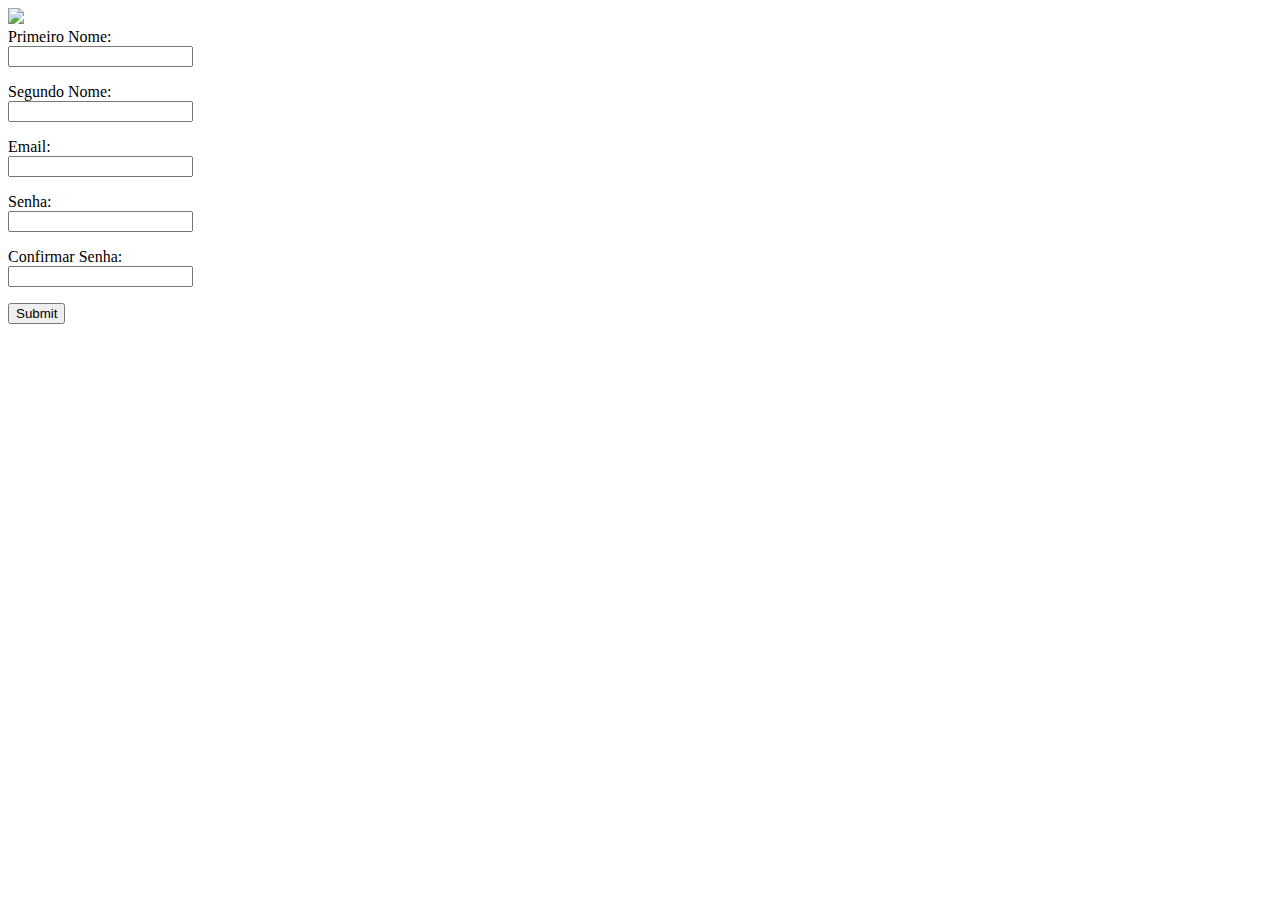
==== cadastro.html @ be056660 "Atualização do JS junto com o HTML do cadastro" ====
<!DOCTYPE html>
<html lang="pt-br">
<head>
    <meta charset="UTF-8">
    <meta http-equiv="X-UA-Compatible" content="IE=edge">
    <meta name="viewport" content="width=device-width, initial-scale=1.0">
    <link rel="stylesheet" href="style.css">
    <script type="text/javascript" src="./js/cadastro.js" defer></script>
    <title>FoodLink Cadastro</title>
</head>
<body class="body">
    <div>
        <img class="switch" src="./js/imgs/acesa.png" onclick="switchModos()"/>
    </div>
    <div class="container">
        <div class="form">
            <form method="post" action="./deuCerto.html" name="form" onsubmit="return validaCamposVazios()">
                <div>
                    <label for="firstName">Primeiro Nome:</label><br>
                    <input type="text" name="firstName" id="firstName" class="firstName" oninput="validaFirstName()">
                    <p class="errorFirstName"></p>
                </div>
                <div>
                    <label for="secondName">Segundo Nome:</label><br>
                    <input type="text" name="secondName" id="secondName" class="secondName" oninput="validaSecondName()">
                    <p class="errorSecondName"></p>
                </div>
                <div>
                    <label for="email">Email:</label><br>
                    <input type="text" name="email" id="email" class="email" oninput="validaEmail()">
                    <p class="errorEmail"></p>
                </div>
                <div>
                    <label for="password">Senha:</label><br>
                    <input type="password" name="password" id="password" class="password" oninput="validaPassword()">
                    <p class="errorPassword"></p>
                </div>
                <div>
                    <label for="confirmPassword">Confirmar Senha:</label><br>
                    <input type="password" name="confirmPassword" id="confirmPassword" class="confirmPassword" oninput="validaConfirmPassword()">
                    <p class="errorConfirmPassword"></p>
                </div>
                <input type="submit">
            </form>
            
        </div>
    </div>
</body>
</html>
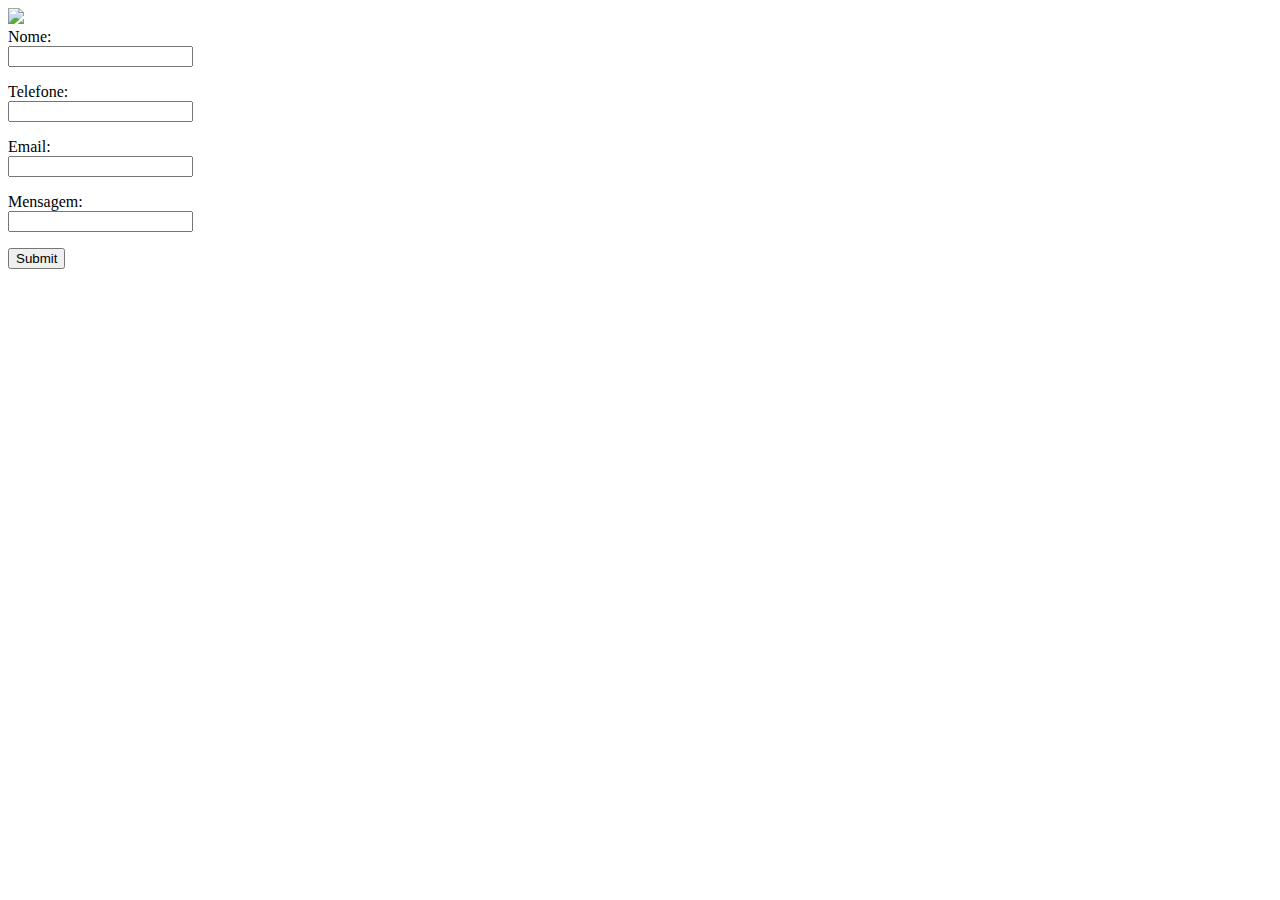
==== commit 1a0e9dc9: "Adicionando os nomes corretos ao html" ====
--- a/cadastro.html
+++ b/cadastro.html
@@ -16,12 +16,12 @@
         <div class="form">
             <form method="post" action="./deuCerto.html" name="form" onsubmit="return validaCamposVazios()">
                 <div>
-                    <label for="firstName">Primeiro Nome:</label><br>
+                    <label for="firstName">Nome:</label><br>
                     <input type="text" name="firstName" id="firstName" class="firstName" oninput="validaFirstName()">
                     <p class="errorFirstName"></p>
                 </div>
                 <div>
-                    <label for="secondName">Segundo Nome:</label><br>
+                    <label for="secondName">Telefone:</label><br>
                     <input type="text" name="secondName" id="secondName" class="secondName" oninput="validaSecondName()">
                     <p class="errorSecondName"></p>
                 </div>
@@ -31,15 +31,11 @@
                     <p class="errorEmail"></p>
                 </div>
                 <div>
-                    <label for="password">Senha:</label><br>
+                    <label for="password">Mensagem:</label><br>
                     <input type="password" name="password" id="password" class="password" oninput="validaPassword()">
                     <p class="errorPassword"></p>
                 </div>
-                <div>
-                    <label for="confirmPassword">Confirmar Senha:</label><br>
-                    <input type="password" name="confirmPassword" id="confirmPassword" class="confirmPassword" oninput="validaConfirmPassword()">
-                    <p class="errorConfirmPassword"></p>
-                </div>
+                
                 <input type="submit">
             </form>
             
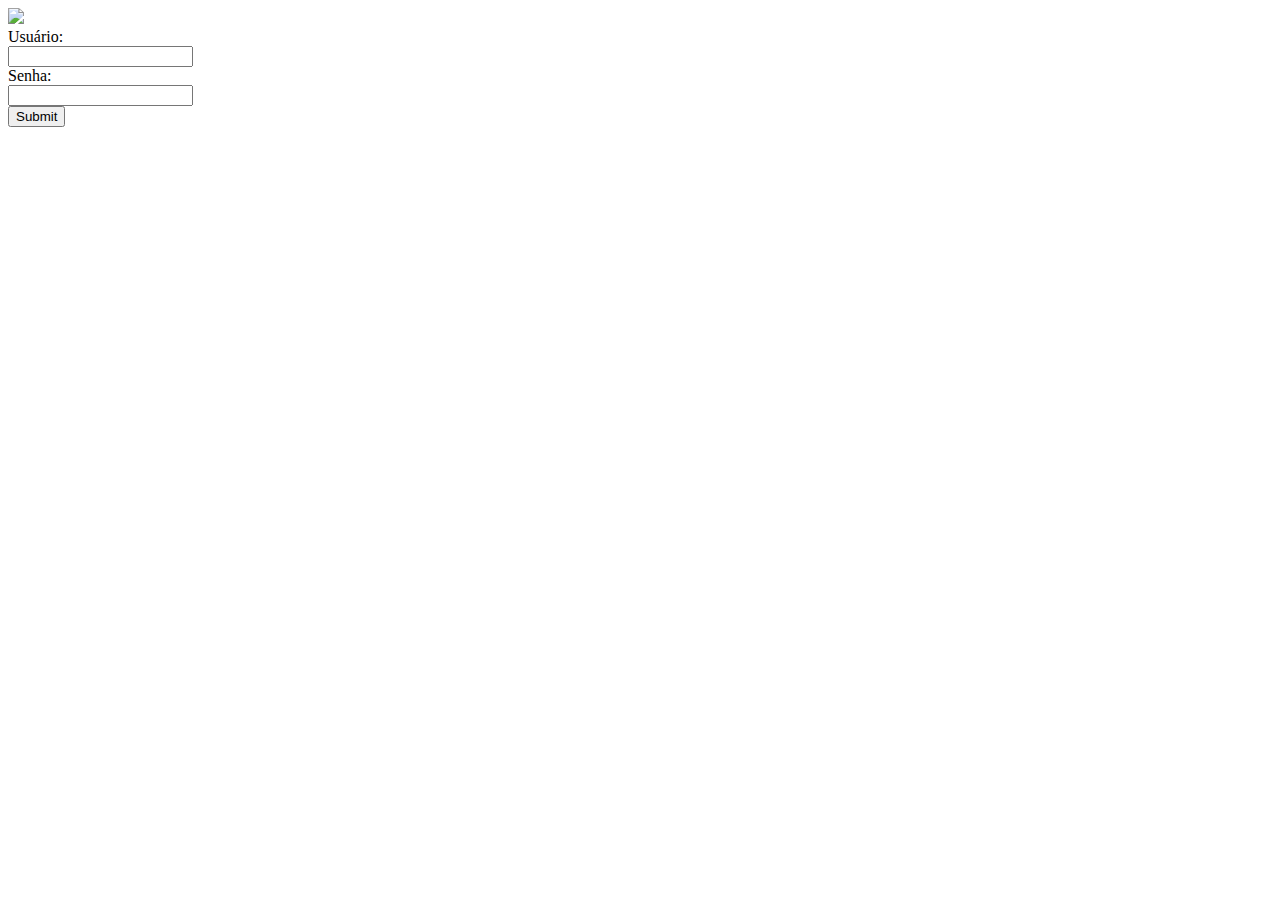
==== commit 01aea1ec: "Alterações de todos os JS" ====
--- a/cadastro.html
+++ b/cadastro.html
@@ -4,38 +4,25 @@
     <meta charset="UTF-8">
     <meta http-equiv="X-UA-Compatible" content="IE=edge">
     <meta name="viewport" content="width=device-width, initial-scale=1.0">
-    <link rel="stylesheet" href="style.css">
-    <script type="text/javascript" src="./js/cadastro.js" defer></script>
-    <title>FoodLink Cadastro</title>
+    <script type="text/javascript" src="./js/cadastro.js"></script>
+    <title>Cadastro FoodLink</title>
 </head>
 <body class="body">
     <div>
-        <img class="switch" src="./js/imgs/acesa.png" onclick="switchModos()"/>
+        <img class="switch" src="./imgs/apagada.png" onclick="switchModos()"/>
     </div>
     <div class="container">
         <div class="form">
-            <form method="post" action="./deuCerto.html" name="form" onsubmit="return validaCamposVazios()">
+            <form method="post" action="./deuCerto.html" name="form" onsubmit="return validaLogin()">
                 <div>
-                    <label for="firstName">Nome:</label><br>
-                    <input type="text" name="firstName" id="firstName" class="firstName" oninput="validaFirstName()">
-                    <p class="errorFirstName"></p>
+                    <label for="username">Usuário:</label><br>
+                    <input type="text" name="username" id="username" class="username">
                 </div>
                 <div>
-                    <label for="secondName">Telefone:</label><br>
-                    <input type="text" name="secondName" id="secondName" class="secondName" oninput="validaSecondName()">
-                    <p class="errorSecondName"></p>
+                    <label for="password">Senha:</label><br>
+                    <input type="password" name="password" id="password" class="password">
                 </div>
-                <div>
-                    <label for="email">Email:</label><br>
-                    <input type="text" name="email" id="email" class="email" oninput="validaEmail()">
-                    <p class="errorEmail"></p>
-                </div>
-                <div>
-                    <label for="password">Mensagem:</label><br>
-                    <input type="password" name="password" id="password" class="password" oninput="validaPassword()">
-                    <p class="errorPassword"></p>
-                </div>
-                
+                  
                 <input type="submit">
             </form>
             
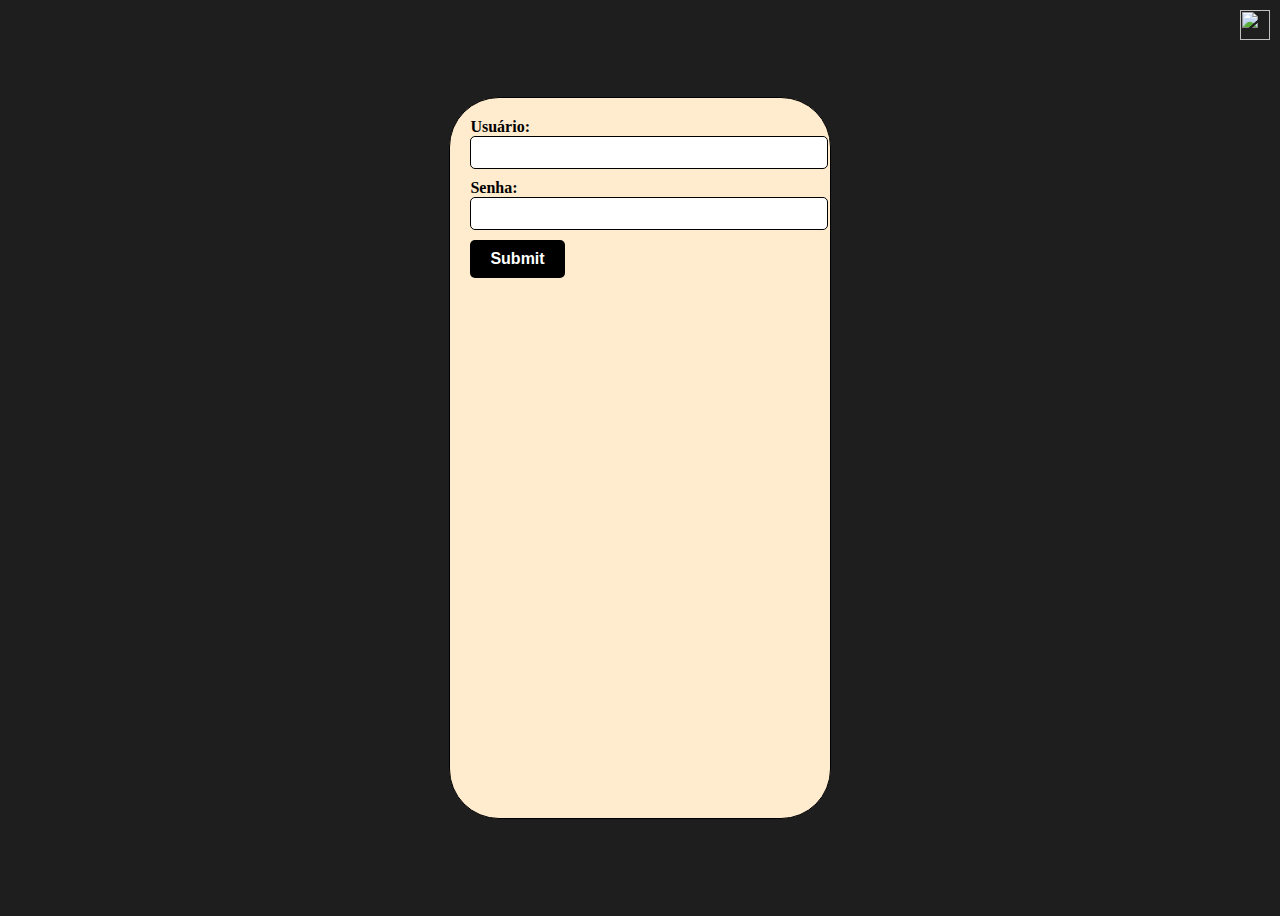
==== commit be4bc309: "colocando o carrossel" ====
--- a/cadastro.html
+++ b/cadastro.html
@@ -6,6 +6,7 @@
     <meta name="viewport" content="width=device-width, initial-scale=1.0">
     <script type="text/javascript" src="./js/cadastro.js"></script>
     <title>Cadastro FoodLink</title>
+    <link rel="stylesheet" href="./css/cadastro.css">
 </head>
 <body class="body">
     <div>
--- a/css/cadastro.css
+++ b/css/cadastro.css
@@ -0,0 +1,97 @@
+body {
+    display: flex;
+    justify-content: center;
+    align-items: center;
+    height: 100vh;
+    background-color: #1E1E1E;
+  }
+  
+  .container {
+    width: 30%;
+    height: 80%;
+    border-style: solid;
+    border-width: 1px;
+    background-color: blanchedalmond;
+    border-radius: 50px;
+    color: black;
+  }
+  
+  .form {
+    display: flex;
+    flex-direction: column;
+    align-items: center;
+    justify-content: center;
+    height: 100%;
+    padding: 20px;
+  }
+  
+  form {
+    width: 100%;
+    height: 100%;
+  }
+  
+  label {
+    font-size: 16px;
+    font-weight: bold;
+  }
+  
+  input[type="text"],
+  input[type="password"] {
+    width: 100%;
+    padding: 8px;
+    margin-bottom: 10px;
+    border-radius: 5px;
+    border: 1px solid black;
+  }
+  
+  input[type="submit"] {
+    background-color: black;
+    color: white;
+    padding: 10px 20px;
+    border: none;
+    border-radius: 5px;
+    cursor: pointer;
+    font-size: 16px;
+    font-weight: bold;
+  }
+  
+  .switch {
+    position: absolute;
+    top: 10px;
+    right: 10px;
+    cursor: pointer;
+    width: 30px;
+    height: 30px;
+  }
+  
+  .switch:hover {
+    opacity: 0.8;
+  }
+  
+  /* Estilos para modo escuro */
+  body.dark-mode {
+    background-color: #252526;
+  }
+  
+  .container.dark-mode {
+    background-color: #1E1E1E;
+    color: whitesmoke;
+  }
+  
+  .form.dark-mode {
+    background-color: #1E1E1E;
+    color: whitesmoke;
+  }
+  
+  input[type="text"].dark-mode,
+  input[type="password"].dark-mode {
+    background-color: #333332;
+    color: whitesmoke;
+    border: 1px solid whitesmoke;
+  }
+  
+  input[type="submit"].dark-mode {
+    background-color: whitesmoke;
+    color: black;
+  }
+  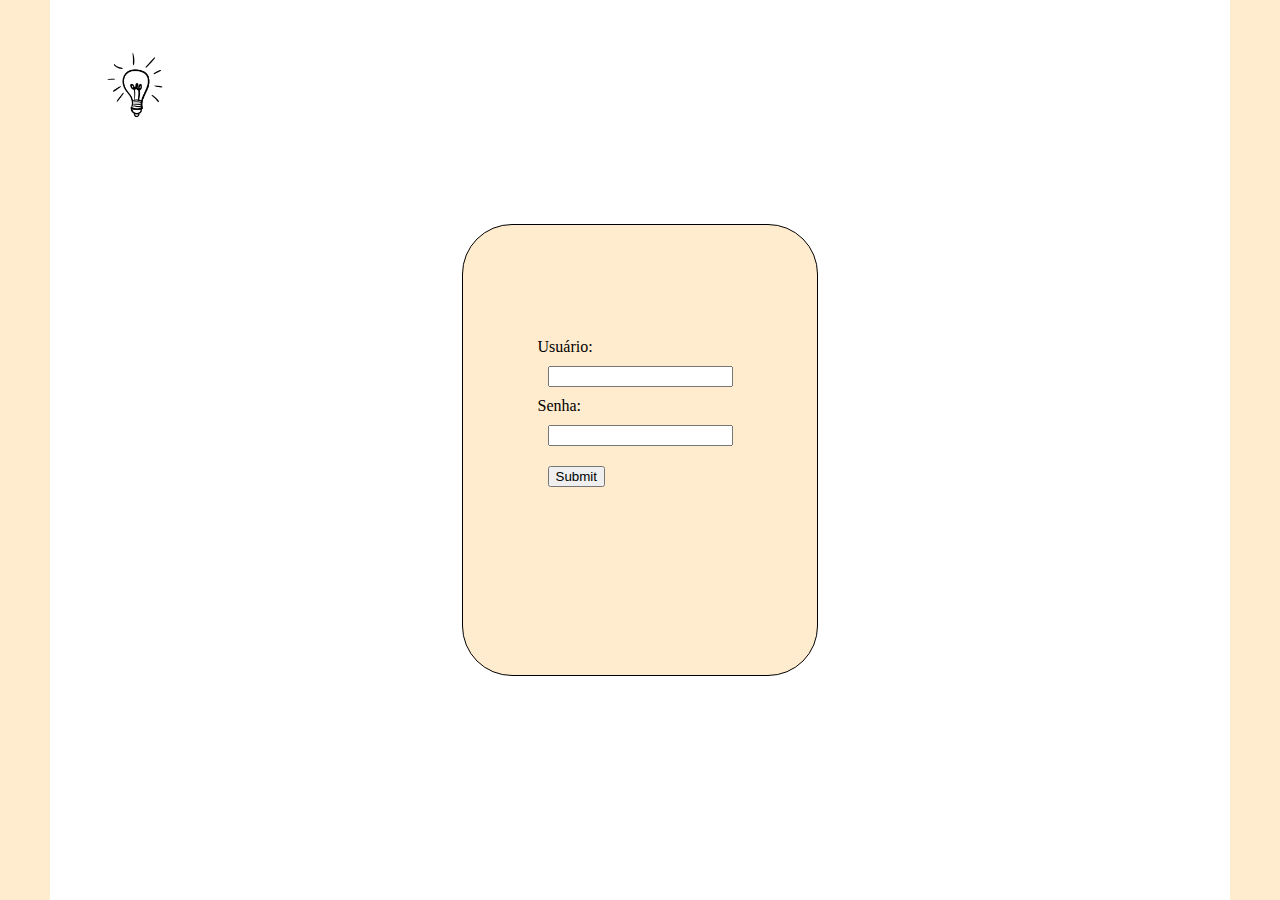
==== commit c36aafa3: "ajustando carrosel e modo escuro" ====
--- a/cadastro.html
+++ b/cadastro.html
@@ -10,7 +10,7 @@
 </head>
 <body class="body">
     <div>
-        <img class="switch" src="./imgs/apagada.png" onclick="switchModos()"/>
+        <img class="switch" src="./images/mobile/apagada.png" onclick="switchModos()"/>
     </div>
     <div class="container">
         <div class="form">
--- a/css/cadastro.css
+++ b/css/cadastro.css
@@ -1,97 +1,59 @@
-body {
-    display: flex;
-    justify-content: center;
-    align-items: center;
-    height: 100vh;
-    background-color: #1E1E1E;
-  }
-  
-  .container {
-    width: 30%;
-    height: 80%;
-    border-style: solid;
-    border-width: 1px;
-    background-color: blanchedalmond;
-    border-radius: 50px;
-    color: black;
-  }
-  
-  .form {
-    display: flex;
-    flex-direction: column;
-    align-items: center;
-    justify-content: center;
-    height: 100%;
-    padding: 20px;
-  }
-  
-  form {
-    width: 100%;
-    height: 100%;
-  }
-  
-  label {
-    font-size: 16px;
-    font-weight: bold;
-  }
-  
-  input[type="text"],
-  input[type="password"] {
-    width: 100%;
-    padding: 8px;
-    margin-bottom: 10px;
-    border-radius: 5px;
-    border: 1px solid black;
-  }
-  
-  input[type="submit"] {
-    background-color: black;
-    color: white;
-    padding: 10px 20px;
-    border: none;
-    border-radius: 5px;
-    cursor: pointer;
-    font-size: 16px;
-    font-weight: bold;
-  }
-  
-  .switch {
-    position: absolute;
-    top: 10px;
-    right: 10px;
-    cursor: pointer;
-    width: 30px;
-    height: 30px;
-  }
-  
-  .switch:hover {
-    opacity: 0.8;
-  }
-  
-  /* Estilos para modo escuro */
-  body.dark-mode {
-    background-color: #252526;
-  }
-  
-  .container.dark-mode {
-    background-color: #1E1E1E;
-    color: whitesmoke;
-  }
-  
-  .form.dark-mode {
-    background-color: #1E1E1E;
-    color: whitesmoke;
-  }
-  
-  input[type="text"].dark-mode,
-  input[type="password"].dark-mode {
-    background-color: #333332;
-    color: whitesmoke;
-    border: 1px solid whitesmoke;
-  }
-  
-  input[type="submit"].dark-mode {
-    background-color: whitesmoke;
-    color: black;
-  }
-  +.body {
+  background-color: blanchedalmond;
+  padding-right: 10px;
+}
+
+.switch {
+  position: fixed;
+  top: 50px;
+  left: 100px;
+  z-index: 1;
+  height: 70px;
+  width: 70px;
+}
+
+.container {
+  display: flex;
+  align-items: center;
+  justify-content: center;
+  width: auto;
+  position: absolute;
+  top: 0px;
+  bottom: 0;
+  left: 50px;
+  right: 50px;
+  background-color: white;
+}
+
+.form {
+  display: flex;
+  align-items: center;
+  justify-content: center;
+  width: 30%;
+  height: 50%;
+  border-style: solid;
+  border-width: 1px;
+  background-color: blanchedalmond;
+  border-radius: 50px;
+  color: black;
+}
+
+form {
+  height: 50%;
+
+}
+
+input {
+  margin: 10px;
+}
+
+p {
+  font-family: 'Courier New', Courier, monospace;
+  font-size: 11px;
+  margin-top: 0px;
+  color: red;
+}
+
+/* input {
+  border-style: solid;border-width: 1px;border-color: red;
+} */